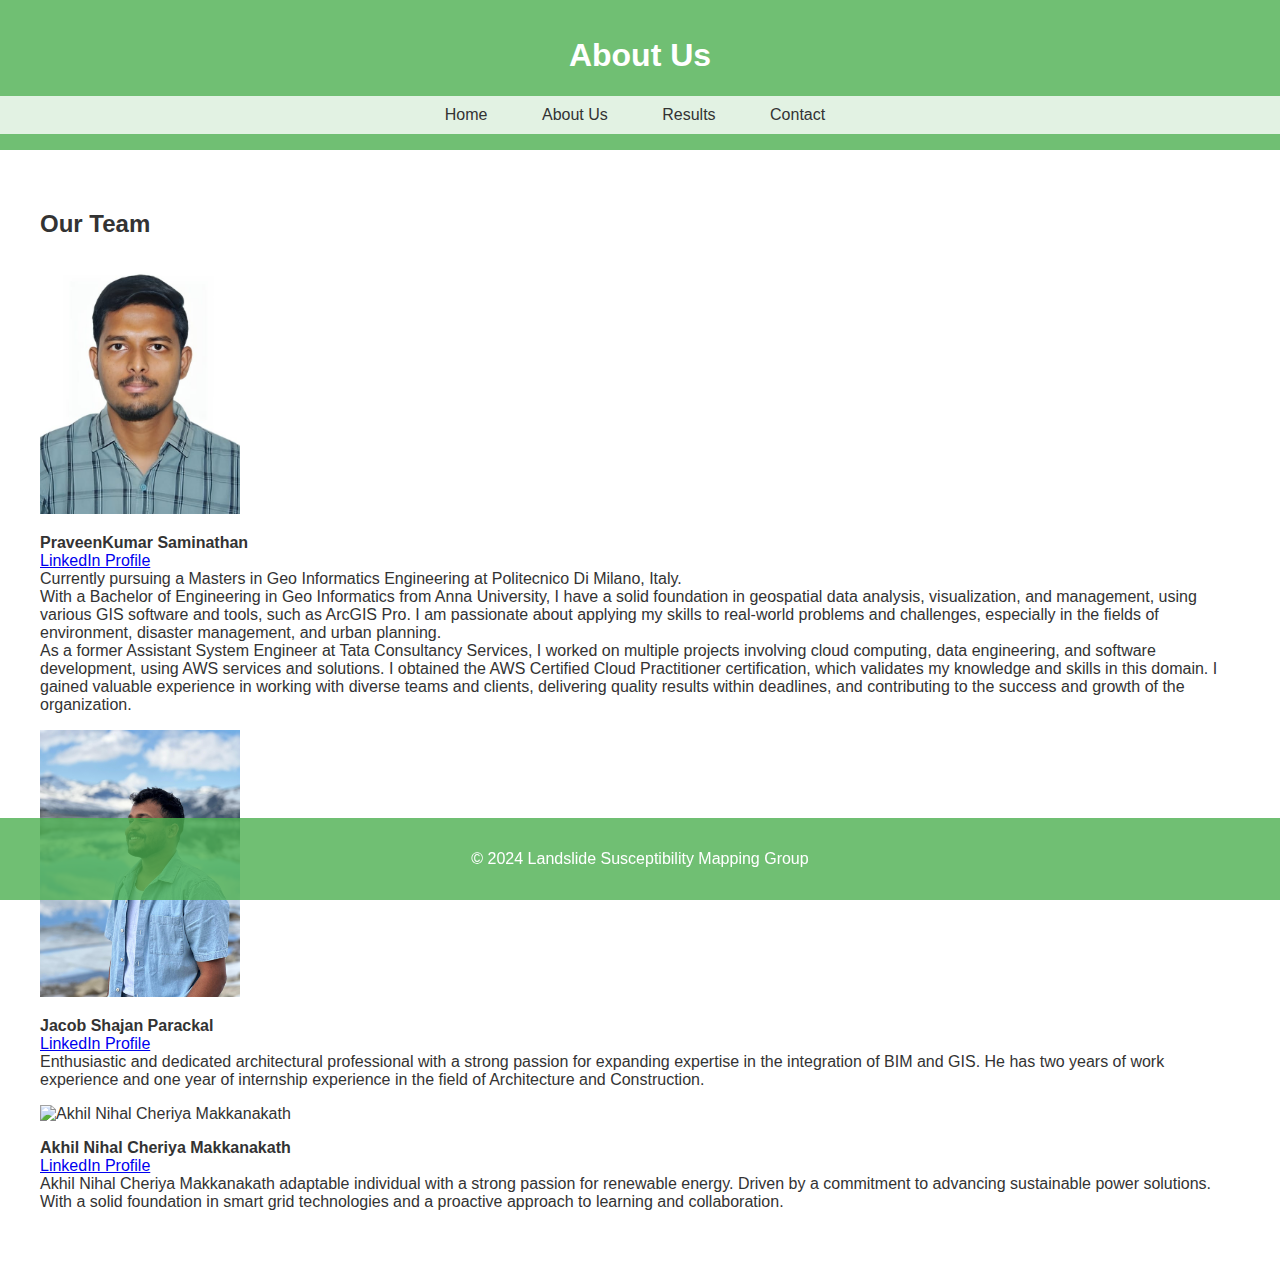
==== about.html @ 71b2ba2f "Update about.html" ====
<!DOCTYPE html>
<html lang="en">
<head>
    <meta charset="UTF-8">
    <meta name="viewport" content="width=device-width, initial-scale=1.0">
    <title>About Us - Landslide Susceptibility Mapping</title>
    <link rel="stylesheet" href="style.css">
    <style>
        body {
            background-image: url('Team Image.jpg');
            background-size: cover;
            background-position: center;
        }
    </style>
</head>
<body>
    <header>
        <h1>About Us</h1>
        <nav>
            <ul>
                <li><a href="index.html">Home</a></li>
                <li><a href="about.html">About Us</a></li>
                <li><a href="results.html">Results</a></li>
                <li><a href="contact.html">Contact</a></li>
            </ul>
        </nav>
    </header>
    <main>
        <section>
            <h2>Our Team</h2>
            <div class="team-member">
                <img src="My Picture.jpeg" alt="PraveenKumar Saminathan" width="200">
                <p>
                    <strong>PraveenKumar Saminathan</strong><br>
                    <a href="https://www.linkedin.com/in/praveen-kumar-s-993902228?lipi=urn%3Ali%3Apage%3Ad_flagship3_profile_view_base_contact_details%3BXxbmUpRrTBW0rT0rFOSg3A%3D%3D">LinkedIn Profile</a><br>
                    Currently pursuing a Masters in Geo Informatics Engineering at Politecnico Di Milano, Italy.<br>
                    With a Bachelor of Engineering in Geo Informatics from Anna University, I have a solid foundation in geospatial data analysis, visualization, and management, using various GIS software and tools, such as ArcGIS Pro. I am passionate about applying my skills to real-world problems and challenges, especially in the fields of environment, disaster management, and urban planning.<br>
                    As a former Assistant System Engineer at Tata Consultancy Services, I worked on multiple projects involving cloud computing, data engineering, and software development, using AWS services and solutions. I obtained the AWS Certified Cloud Practitioner certification, which validates my knowledge and skills in this domain. I gained valuable experience in working with diverse teams and clients, delivering quality results within deadlines, and contributing to the success and growth of the organization.
                </p>
            </div>
            <div class="team-member">
                <img src="Jacob Shajan Prackhal.jpeg" alt="Jacob Shajan Parackal" width="200">
                <p>
                    <strong>Jacob Shajan Parackal</strong><br>
                    <a href="https://www.linkedin.com/in/jacobsparackal?utm_source=share&utm_campaign=share_via&utm_content=profile&utm_medium=android_app">LinkedIn Profile</a><br>
                    Enthusiastic and dedicated architectural professional with a strong passion for expanding expertise in the integration of BIM and GIS. He has two years of work experience and one year of internship experience in the field of Architecture and Construction.
                </p>
            </div>
            <div class="team-member">
                <img src="Akhil Nihal Image.jpeg" alt="Akhil Nihal Cheriya Makkanakath" width="200">
                <p>
                    <strong>Akhil Nihal Cheriya Makkanakath</strong><br>
                    <a href="https://www.linkedin.com/in/akhil-nihal-cheriya-makkanakath-486896117">LinkedIn Profile</a><br>
                    Akhil Nihal Cheriya Makkanakath adaptable individual with a strong passion for renewable energy. Driven by a commitment to advancing sustainable power solutions. With a solid foundation in smart grid technologies and a proactive approach to learning and collaboration.
                </p>
            </div>
        </section>
    </main>
    <footer>
        <p>&copy; 2024 Landslide Susceptibility Mapping Group</p>
    </footer>
    <script src="script.js"></script>
</body>
</html>
---- style.css ----
/* Global styles */
body {
    font-family: Arial, sans-serif;
    margin: 0;
    padding: 0;
    color: #333;
}

header {
    background-color: rgba(76, 175, 80, 0.8); /* Semi-transparent background */
    color: white;
    padding: 1em 0;
    text-align: center;
}

nav ul {
    list-style-type: none;
    padding: 0;
    text-align: center;
    background-color: rgba(255, 255, 255, 0.8); /* Semi-transparent background */
    margin: 0;
}

nav ul li {
    display: inline;
    margin-right: 10px;
}

nav ul li a {
    text-decoration: none;
    color: #333;
    padding: 10px 20px;
    display: inline-block;
}

nav ul li a:hover {
    background-color: #4CAF50;
    color: white;
}

main {
    margin: 20px;
    background-color: rgba(255, 255, 255, 0.8); /* Semi-transparent background */
    padding: 20px;
    border-radius: 10px;
}

.gallery {
    display: flex;
    flex-wrap: wrap;
    gap: 10px;
}

.gallery img {
    max-width: 100%;
    height: auto;
    border: 1px solid #ddd;
    border-radius: 4px;
    padding: 5px;
    background-color: white;
}

footer {
    background-color: rgba(76, 175, 80, 0.8); /* Semi-transparent background */
    color: white;
    text-align: center;
    padding: 1em 0;
    position: fixed;
    width: 100%;
    bottom: 0;
}

/* Additional styles for the contact page */
address {
    background-color: rgba(255, 255, 255, 0.8); /* Semi-transparent background */
    padding: 20px;
    border-radius: 10px;
    margin: 20px 0;
    font-style: normal;
}

address p {
    margin: 0 0 10px;
}

address a {
    color: #4CAF50;
    text-decoration: none;
}

address a:hover {
    text-decoration: underline;
}
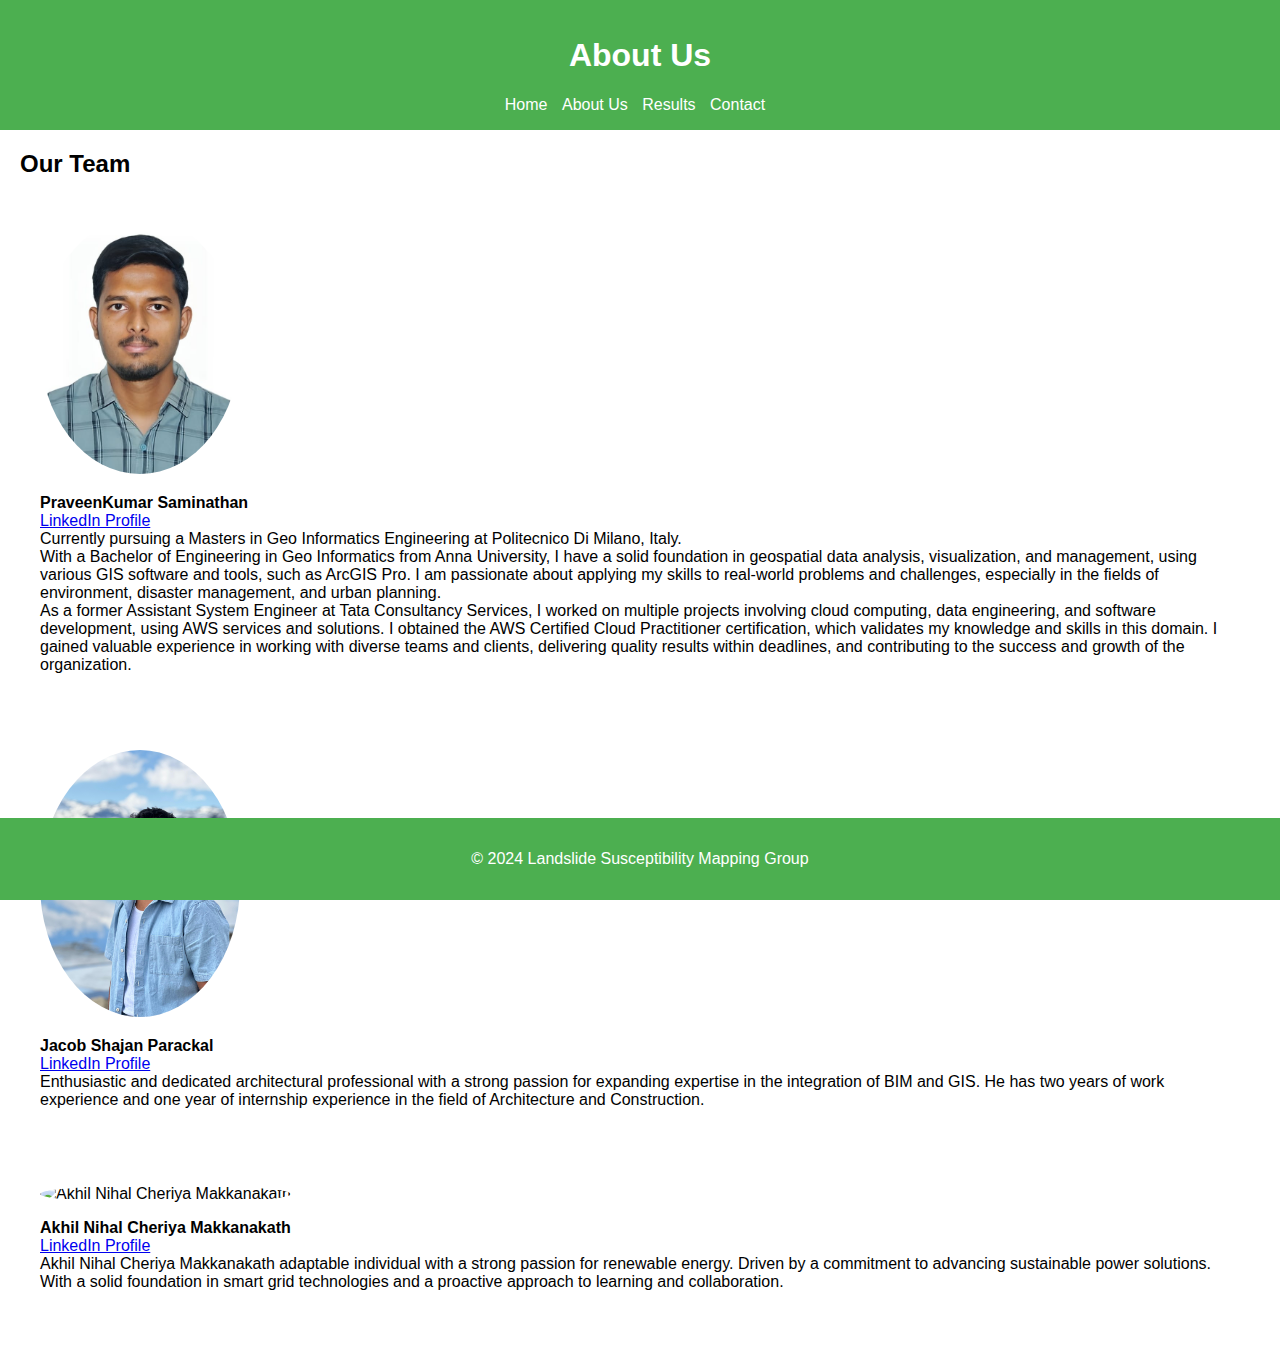
==== commit ddabfd46: "Update about.html" ====
--- a/style.css
+++ b/style.css
@@ -1,13 +1,16 @@
-/* Global styles */
+/* style.css */
+
 body {
-    font-family: Arial, sans-serif;
     margin: 0;
     padding: 0;
-    color: #333;
+    font-family: Arial, sans-serif;
+    background-image: url('Team Image');
+    background-size: cover;
+    background-position: center;
 }
 
 header {
-    background-color: rgba(76, 175, 80, 0.8); /* Semi-transparent background */
+    background-color: #4CAF50;
     color: white;
     padding: 1em 0;
     text-align: center;
@@ -15,10 +18,8 @@
 
 nav ul {
     list-style-type: none;
+    margin: 0;
     padding: 0;
-    text-align: center;
-    background-color: rgba(255, 255, 255, 0.8); /* Semi-transparent background */
-    margin: 0;
 }
 
 nav ul li {
@@ -27,41 +28,32 @@
 }
 
 nav ul li a {
+    color: white;
     text-decoration: none;
-    color: #333;
-    padding: 10px 20px;
-    display: inline-block;
 }
 
 nav ul li a:hover {
-    background-color: #4CAF50;
-    color: white;
+    text-decoration: underline;
 }
 
 main {
     margin: 20px;
-    background-color: rgba(255, 255, 255, 0.8); /* Semi-transparent background */
-    padding: 20px;
-    border-radius: 10px;
 }
 
-.gallery {
-    display: flex;
-    flex-wrap: wrap;
-    gap: 10px;
+.team-member {
+    margin-bottom: 20px;
+    background-color: rgba(255, 255, 255, 0.8);
+    padding: 20px;
+    border-radius: 5px;
 }
 
-.gallery img {
-    max-width: 100%;
-    height: auto;
-    border: 1px solid #ddd;
-    border-radius: 4px;
-    padding: 5px;
-    background-color: white;
+.team-member img {
+    border-radius: 50%;
+    margin-right: 10px;
 }
 
 footer {
-    background-color: rgba(76, 175, 80, 0.8); /* Semi-transparent background */
+    background-color: #4CAF50;
     color: white;
     text-align: center;
     padding: 1em 0;
@@ -69,25 +61,3 @@
     width: 100%;
     bottom: 0;
 }
-
-/* Additional styles for the contact page */
-address {
-    background-color: rgba(255, 255, 255, 0.8); /* Semi-transparent background */
-    padding: 20px;
-    border-radius: 10px;
-    margin: 20px 0;
-    font-style: normal;
-}
-
-address p {
-    margin: 0 0 10px;
-}
-
-address a {
-    color: #4CAF50;
-    text-decoration: none;
-}
-
-address a:hover {
-    text-decoration: underline;
-}
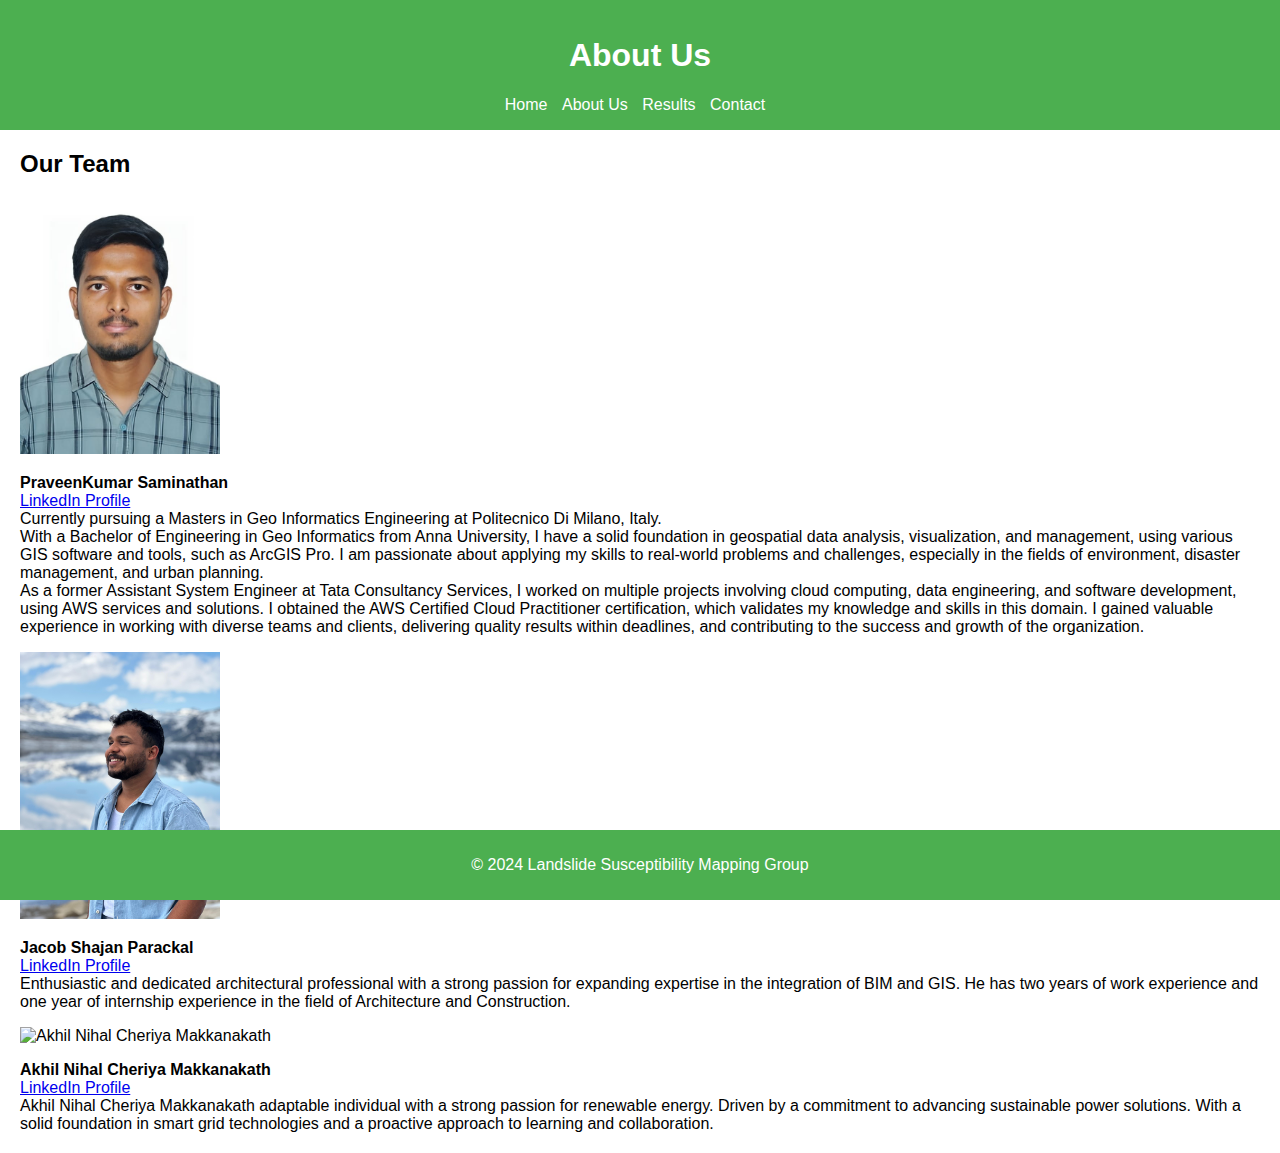
==== commit 1542513c: "Update about.html" ====
--- a/about.html
+++ b/about.html
@@ -6,14 +6,18 @@
     <title>About Us - Landslide Susceptibility Mapping</title>
     <link rel="stylesheet" href="style.css">
     <style>
-        body {
-            background-image: url('Team Image.jpg');
-            background-size: cover;
-            background-position: center;
+        footer {
+            position: absolute;
+            bottom: 0;
+            width: 100%;
+            background-color: #4CAF50;
+            color: white;
+            text-align: center;
+            padding: 10px 0;
         }
     </style>
 </head>
-<body>
+<body style="background-image: url('Team Image.jpg'); background-size: cover; background-position: center;">
     <header>
         <h1>About Us</h1>
         <nav>
@@ -59,6 +63,5 @@
     <footer>
         <p>&copy; 2024 Landslide Susceptibility Mapping Group</p>
     </footer>
-    <script src="script.js"></script>
 </body>
 </html>
--- a/style.css
+++ b/style.css
@@ -1,12 +1,8 @@
-/* style.css */
-
+/* Global styles */
 body {
     margin: 0;
     padding: 0;
     font-family: Arial, sans-serif;
-    background-image: url('Team Image');
-    background-size: cover;
-    background-position: center;
 }
 
 header {
@@ -40,18 +36,6 @@
     margin: 20px;
 }
 
-.team-member {
-    margin-bottom: 20px;
-    background-color: rgba(255, 255, 255, 0.8);
-    padding: 20px;
-    border-radius: 5px;
-}
-
-.team-member img {
-    border-radius: 50%;
-    margin-right: 10px;
-}
-
 footer {
     background-color: #4CAF50;
     color: white;
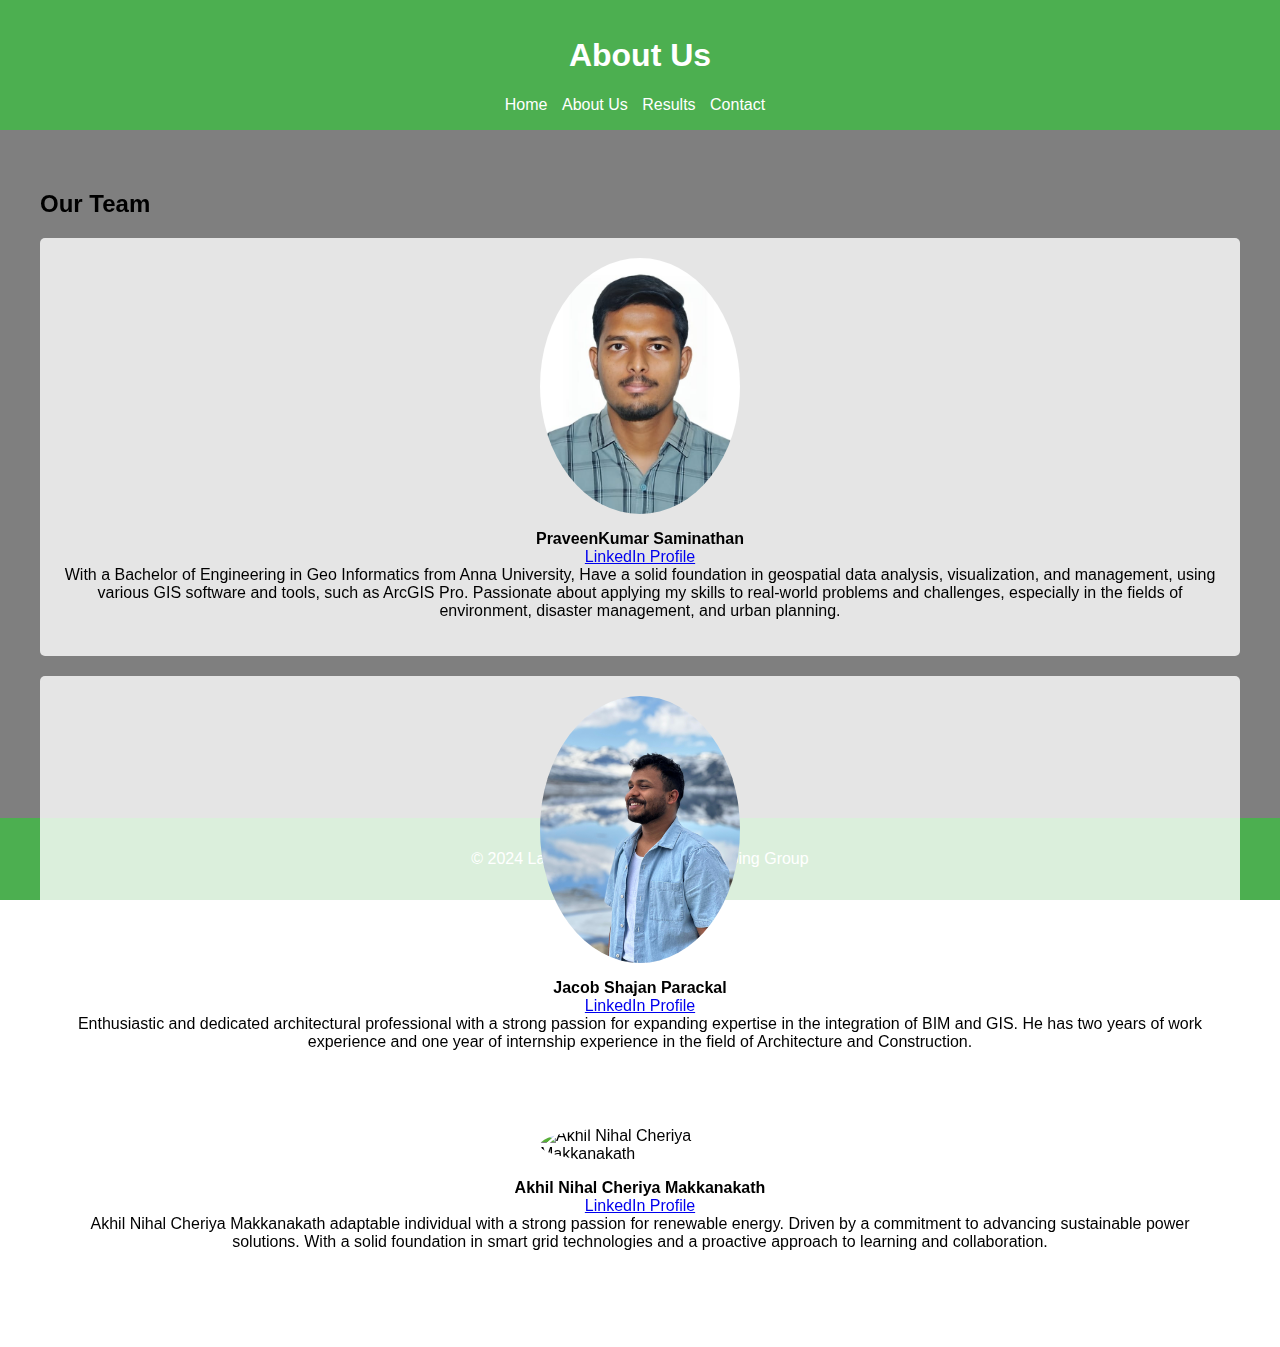
==== commit 823bcead: "Update about.html" ====
--- a/about.html
+++ b/about.html
@@ -6,18 +6,61 @@
     <title>About Us - Landslide Susceptibility Mapping</title>
     <link rel="stylesheet" href="style.css">
     <style>
+        body {
+            margin: 0;
+            padding: 0;
+            font-family: Arial, sans-serif;
+            background-image: url('Team Image.jpg');
+            background-size: cover;
+            background-position: center;
+        }
+        .overlay {
+            position: fixed;
+            top: 0;
+            left: 0;
+            width: 100%;
+            height: 100%;
+            background-color: rgba(0, 0, 0, 0.5); /* Adjust opacity as needed */
+            z-index: -1;
+        }
+        .container {
+            position: relative;
+            z-index: 1;
+            padding: 20px; /* Add padding to the container to create space for content */
+        }
+        header {
+            background-color: #4CAF50;
+            color: white;
+            padding: 1em 0;
+            text-align: center;
+        }
+        main {
+            margin: 20px;
+        }
+        .team-member {
+            background-color: rgba(255, 255, 255, 0.8); /* Semi-transparent background */
+            padding: 20px;
+            margin-bottom: 20px;
+            border-radius: 5px;
+        }
+        .team-member img {
+            display: block;
+            margin: 0 auto 10px; /* Center image */
+            border-radius: 50%;
+        }
+        .team-member p {
+            text-align: center;
+        }
         footer {
-            position: absolute;
-            bottom: 0;
-            width: 100%;
             background-color: #4CAF50;
             color: white;
             text-align: center;
-            padding: 10px 0;
+            padding: 1em 0;
         }
     </style>
 </head>
-<body style="background-image: url('Team Image.jpg'); background-size: cover; background-position: center;">
+<body>
+    <div class="overlay"></div>
     <header>
         <h1>About Us</h1>
         <nav>
@@ -30,16 +73,14 @@
         </nav>
     </header>
     <main>
-        <section>
+        <section class="container">
             <h2>Our Team</h2>
             <div class="team-member">
                 <img src="My Picture.jpeg" alt="PraveenKumar Saminathan" width="200">
                 <p>
                     <strong>PraveenKumar Saminathan</strong><br>
                     <a href="https://www.linkedin.com/in/praveen-kumar-s-993902228?lipi=urn%3Ali%3Apage%3Ad_flagship3_profile_view_base_contact_details%3BXxbmUpRrTBW0rT0rFOSg3A%3D%3D">LinkedIn Profile</a><br>
-                    Currently pursuing a Masters in Geo Informatics Engineering at Politecnico Di Milano, Italy.<br>
-                    With a Bachelor of Engineering in Geo Informatics from Anna University, I have a solid foundation in geospatial data analysis, visualization, and management, using various GIS software and tools, such as ArcGIS Pro. I am passionate about applying my skills to real-world problems and challenges, especially in the fields of environment, disaster management, and urban planning.<br>
-                    As a former Assistant System Engineer at Tata Consultancy Services, I worked on multiple projects involving cloud computing, data engineering, and software development, using AWS services and solutions. I obtained the AWS Certified Cloud Practitioner certification, which validates my knowledge and skills in this domain. I gained valuable experience in working with diverse teams and clients, delivering quality results within deadlines, and contributing to the success and growth of the organization.
+                    With a Bachelor of Engineering in Geo Informatics from Anna University, Have a solid foundation in geospatial data analysis, visualization, and management, using various GIS software and tools, such as ArcGIS Pro. Passionate about applying my skills to real-world problems and challenges, especially in the fields of environment, disaster management, and urban planning.
                 </p>
             </div>
             <div class="team-member">
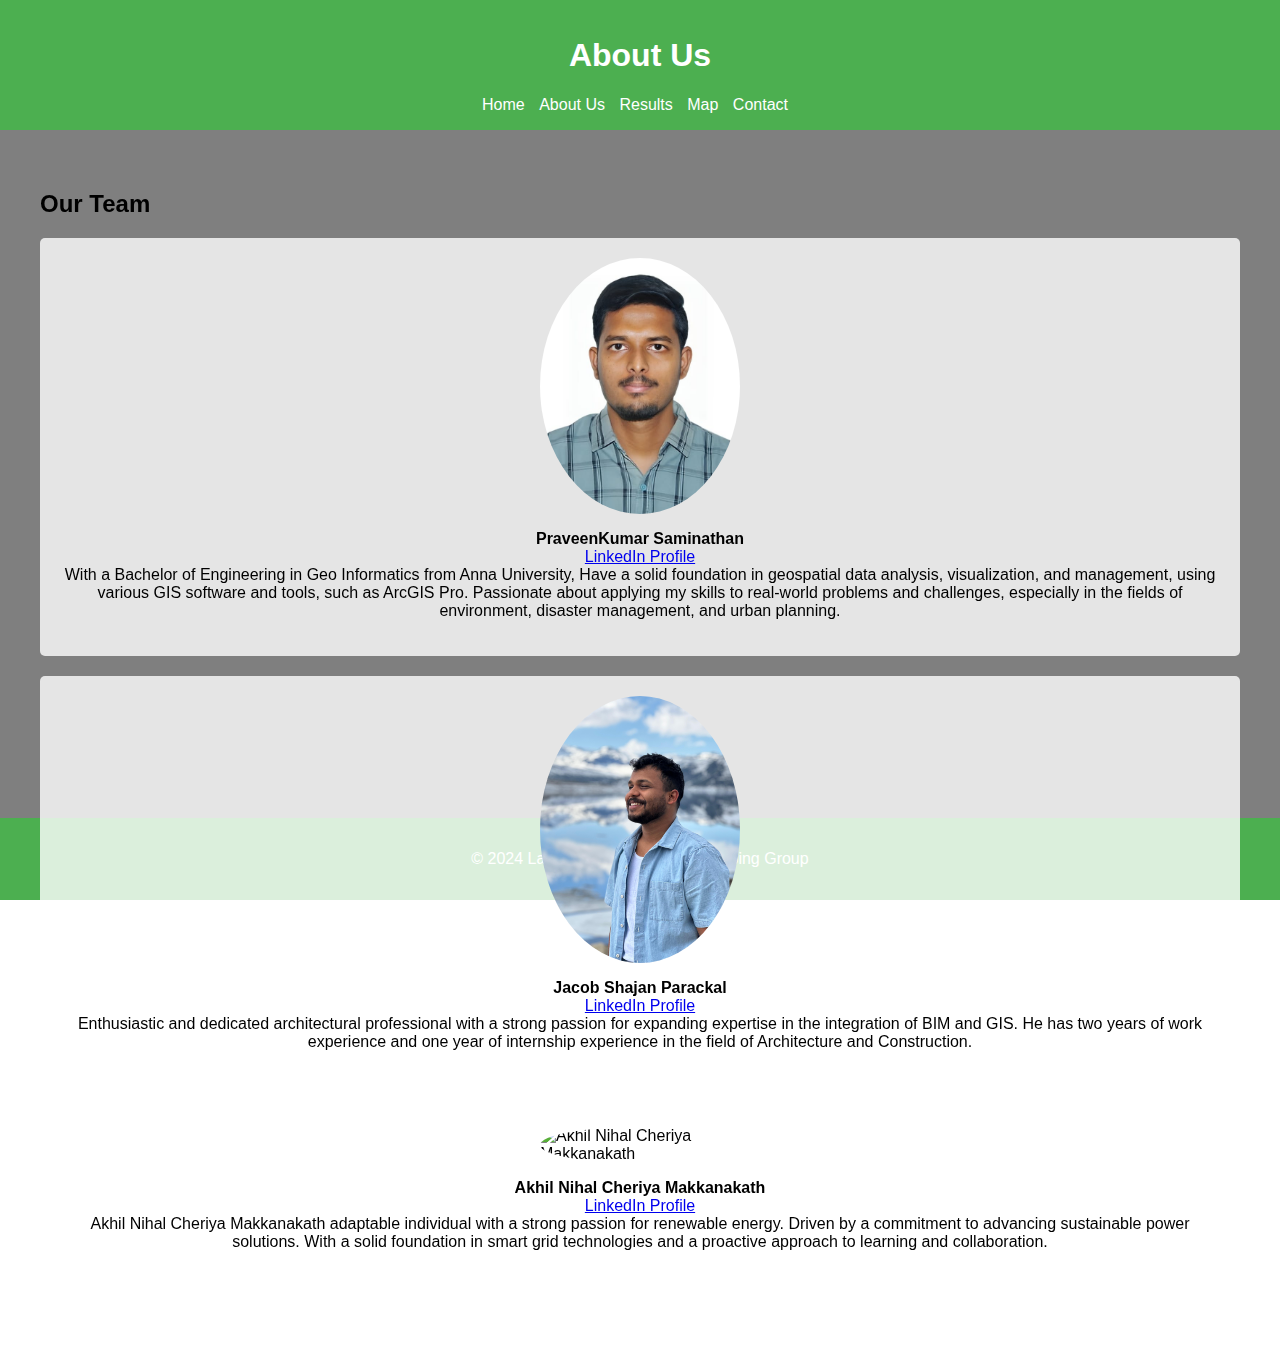
==== commit ba684a63: "Update about.html" ====
--- a/about.html
+++ b/about.html
@@ -56,6 +56,9 @@
             color: white;
             text-align: center;
             padding: 1em 0;
+            position: fixed;
+            bottom: 0;
+            width: 100%;
         }
     </style>
 </head>
@@ -68,6 +71,7 @@
                 <li><a href="index.html">Home</a></li>
                 <li><a href="about.html">About Us</a></li>
                 <li><a href="results.html">Results</a></li>
+                <li><a href="map.html">Map</a></li>
                 <li><a href="contact.html">Contact</a></li>
             </ul>
         </nav>
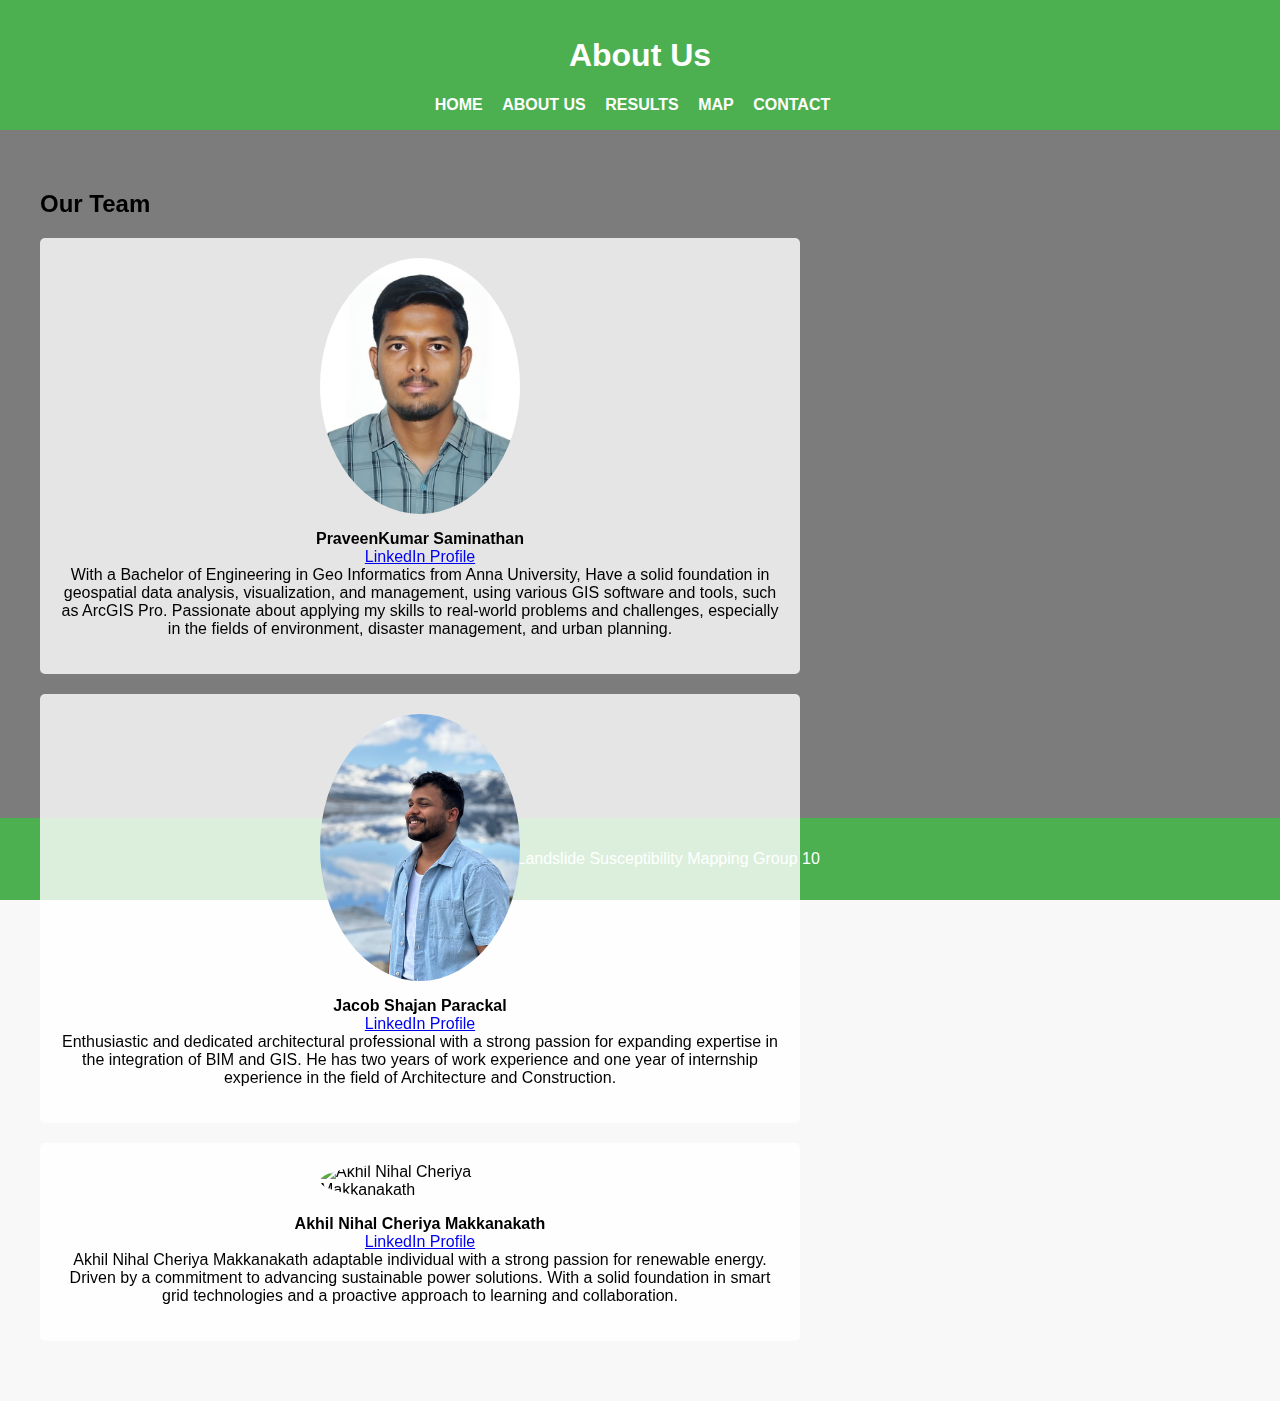
==== commit fa1ed075: "Update about.html" ====
--- a/about.html
+++ b/about.html
@@ -3,7 +3,7 @@
 <head>
     <meta charset="UTF-8">
     <meta name="viewport" content="width=device-width, initial-scale=1.0">
-    <title>About Us - Landslide Susceptibility Mapping</title>
+    <title>About Us - Landslide Susceptibility Mapping Group 10</title>
     <link rel="stylesheet" href="style.css">
     <style>
         body {
@@ -106,7 +106,7 @@
         </section>
     </main>
     <footer>
-        <p>&copy; 2024 Landslide Susceptibility Mapping Group</p>
+        <p>&copy; 2024 Landslide Susceptibility Mapping Group 10</p>
     </footer>
 </body>
 </html>
--- a/style.css
+++ b/style.css
@@ -2,11 +2,12 @@
 body {
     margin: 0;
     padding: 0;
-    font-family: Arial, sans-serif;
+    font-family: 'Segoe UI', Tahoma, Geneva, Verdana, sans-serif; /* Changed font for a modern look */
+    background-color: #f8f8f8; /* Light gray background */
 }
 
 header {
-    background-color: #4CAF50;
+    background-color: #2c3e50; /* Dark blue background */
     color: white;
     padding: 1em 0;
     text-align: center;
@@ -20,12 +21,14 @@
 
 nav ul li {
     display: inline;
-    margin-right: 10px;
+    margin-right: 15px;
 }
 
 nav ul li a {
     color: white;
     text-decoration: none;
+    font-weight: bold;
+    text-transform: uppercase; /* Uppercase navigation links */
 }
 
 nav ul li a:hover {
@@ -33,15 +36,68 @@
 }
 
 main {
-    margin: 20px;
+    margin: 20px auto;
+    max-width: 800px;
 }
 
-footer {
-    background-color: #4CAF50;
+.footer-container {
+    background-color: #2c3e50; /* Dark blue background for footer */
     color: white;
     text-align: center;
     padding: 1em 0;
-    position: fixed;
-    width: 100%;
-    bottom: 0;
+    margin-top: 20px;
 }
+
+.footer-container p {
+    margin: 0;
+}
+
+.section-container {
+    background-color: white; /* White background for sections */
+    border-radius: 8px; /* Rounded corners */
+    box-shadow: 0 2px 4px rgba(0, 0, 0, 0.1); /* Shadow effect */
+    padding: 20px;
+    margin-bottom: 20px;
+}
+
+.section-container h2 {
+    color: #2c3e50; /* Dark blue text color for section headings */
+}
+
+.section-container p {
+    color: #555; /* Dark gray text color for paragraphs */
+}
+
+.image-container img, .video-container img {
+    border-radius: 8px; /* Rounded corners for images */
+    box-shadow: 0 2px 4px rgba(0, 0, 0, 0.1); /* Shadow effect */
+}
+
+.blog-section {
+    background-color: #f2f2f2; /* Light gray background for blog section */
+    padding: 20px;
+    border-radius: 8px; /* Rounded corners */
+    box-shadow: 0 2px 4px rgba(0, 0, 0, 0.1); /* Shadow effect */
+}
+
+.blog-post {
+    background-color: white; /* White background for blog posts */
+    border-radius: 8px; /* Rounded corners */
+    box-shadow: 0 2px 4px rgba(0, 0, 0, 0.1); /* Shadow effect */
+    padding: 10px;
+    margin-bottom: 20px;
+}
+
+.blog-post img {
+    border-radius: 8px; /* Rounded corners for blog post images */
+    box-shadow: 0 2px 4px rgba(0, 0, 0, 0.1); /* Shadow effect */
+}
+
+.blog-post a {
+    color: #2c3e50; /* Dark blue text color for blog post links */
+    text-decoration: none;
+}
+
+.blog-post a:hover {
+    text-decoration: underline;
+}
